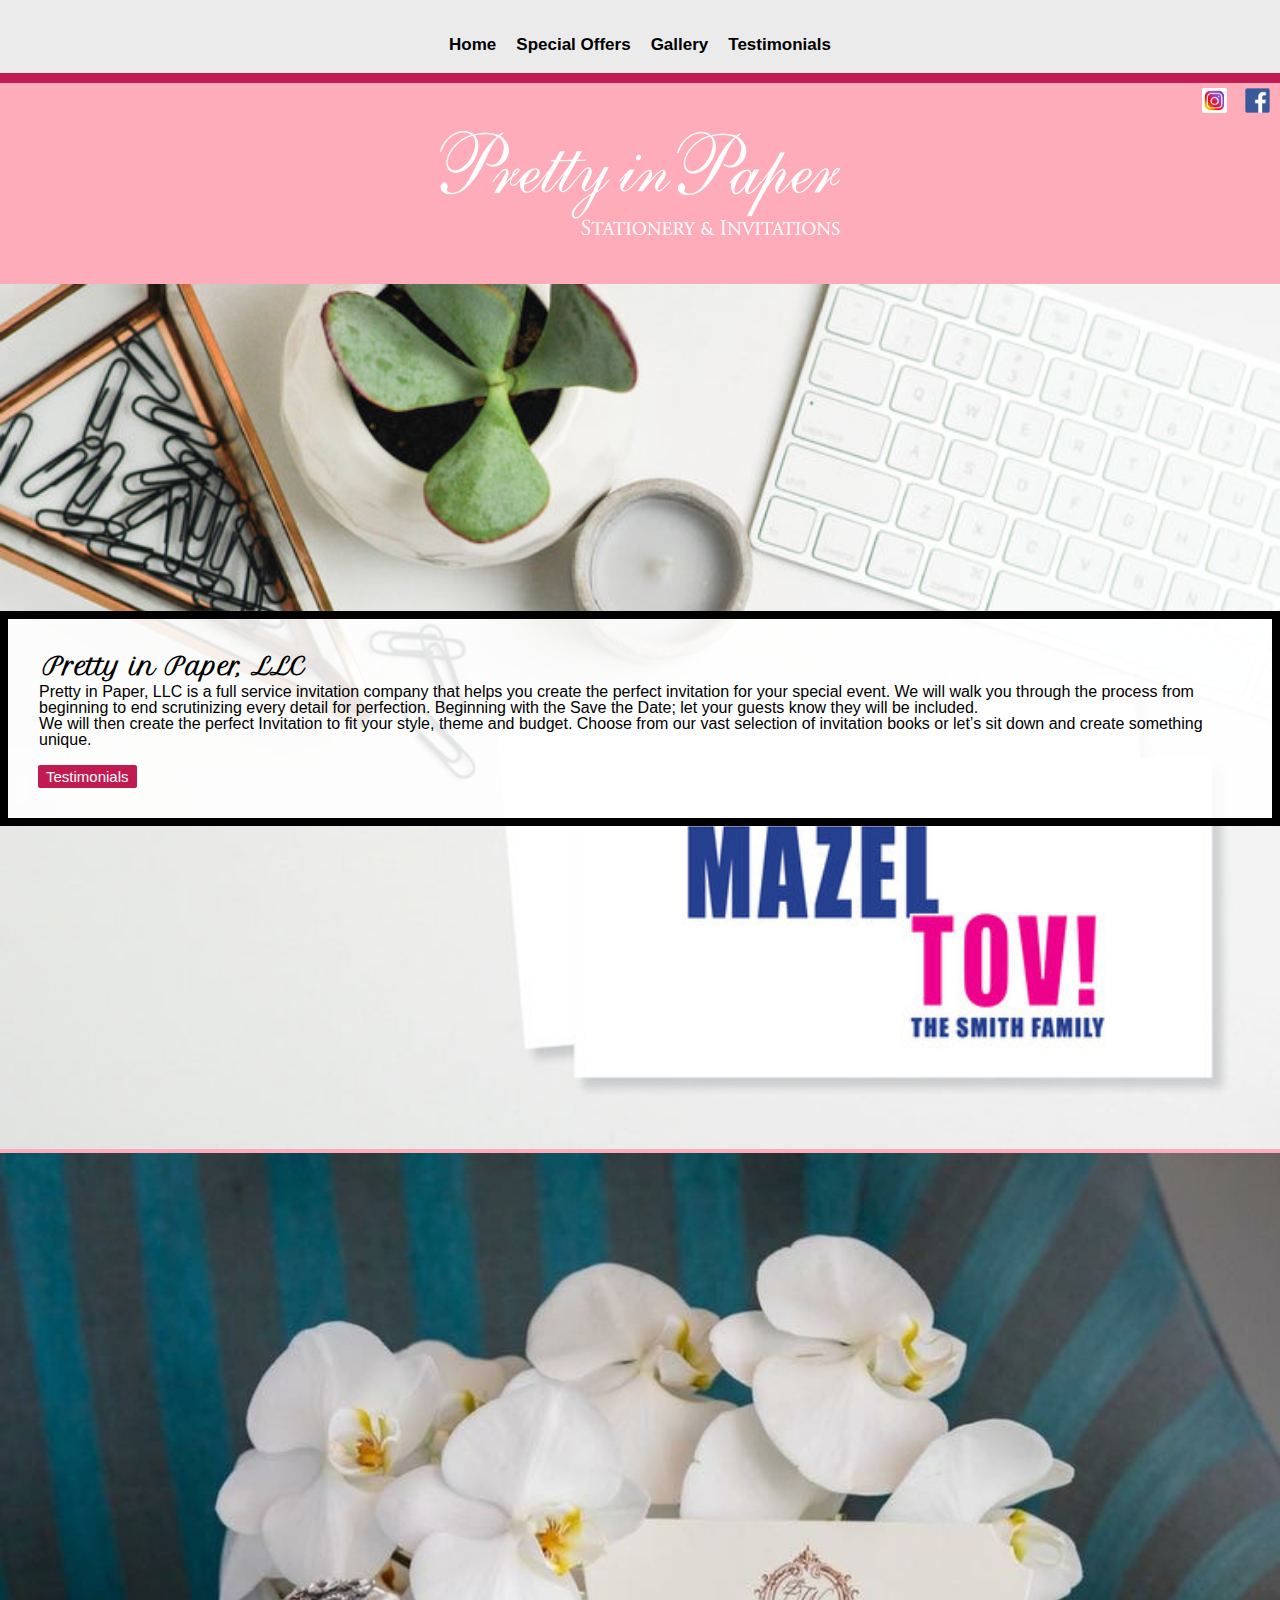
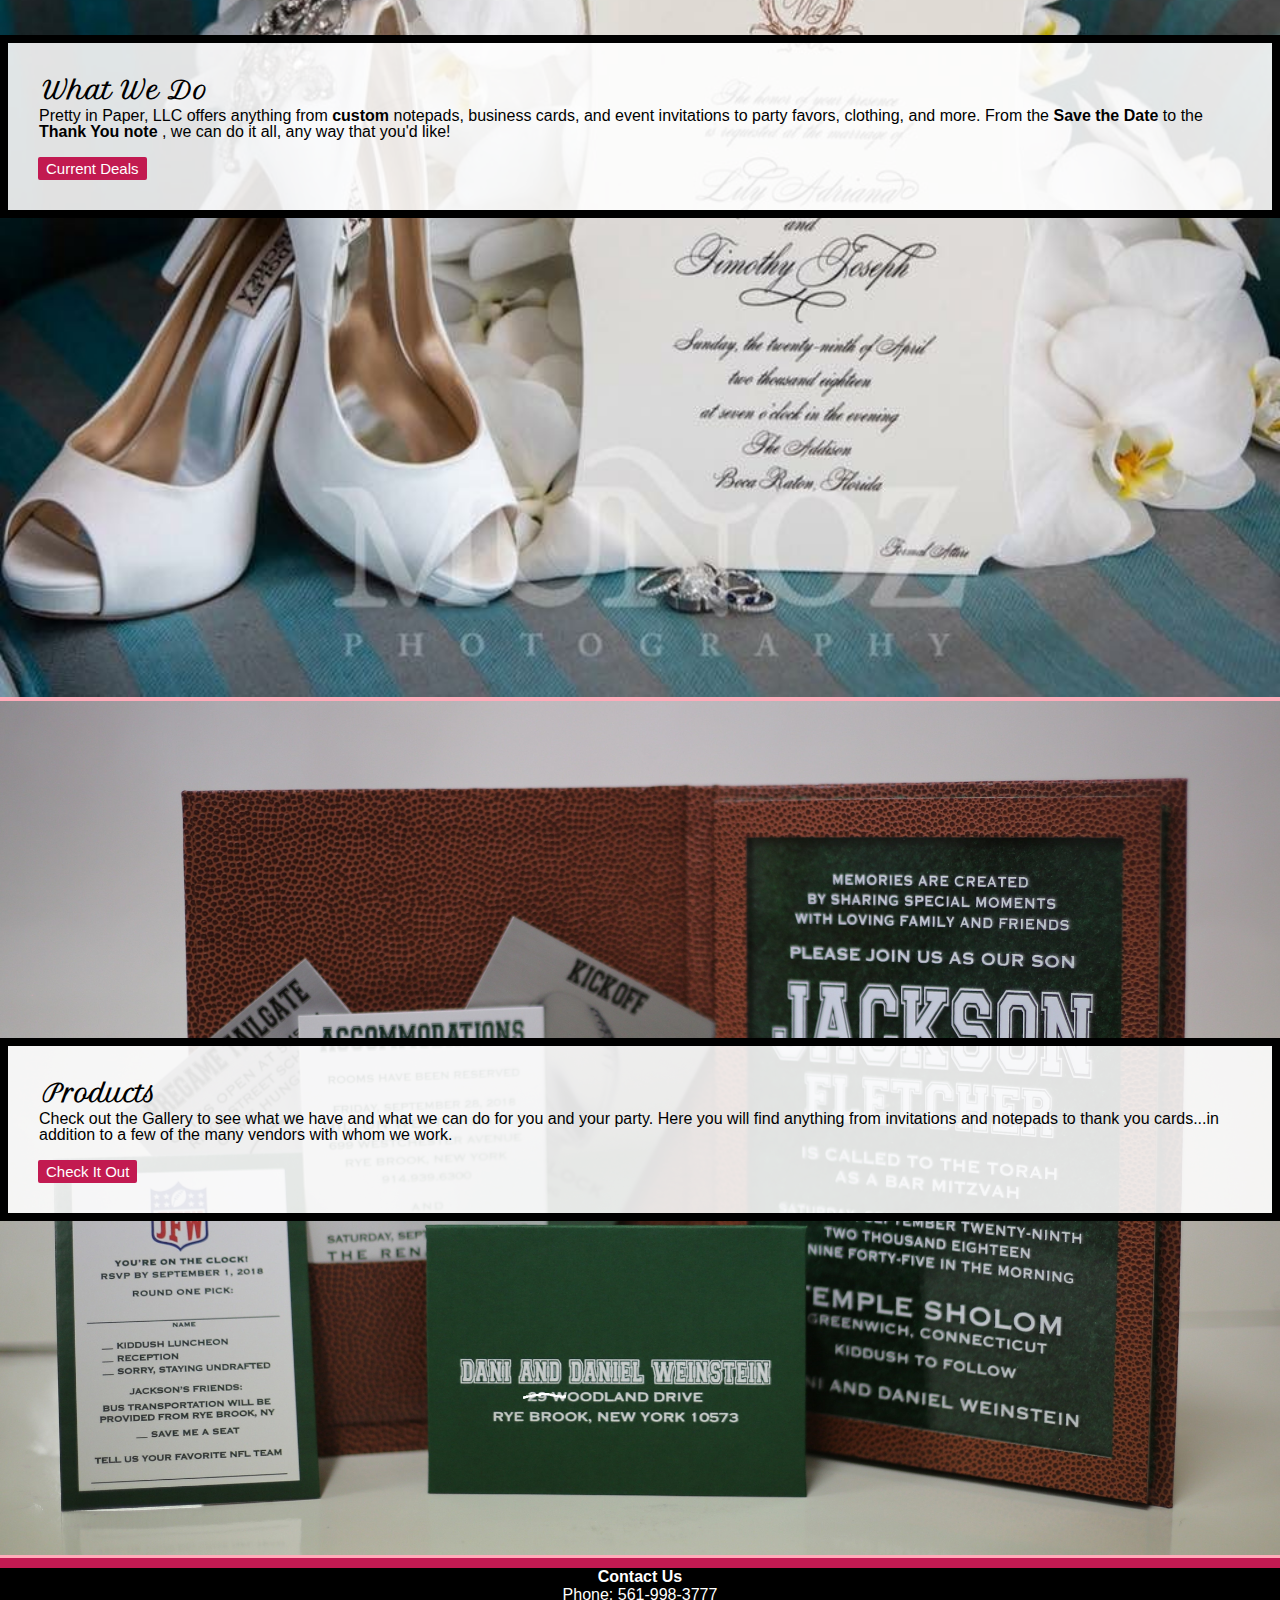
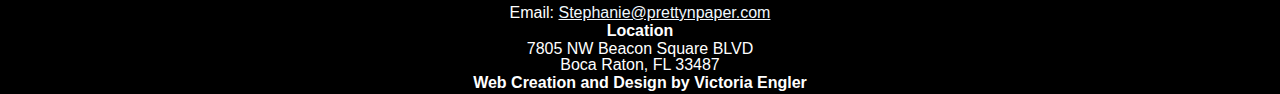
==== index.html @ df0af8cc "content commit" ====
<!DOCTYPE html>
<html lang="en">
<head>
    <meta charset="UTF-8">
    <meta name="viewport" content="width=device-width, initial-scale=1.0">
    <link rel="stylesheet" type="text/css" href="css/html5reset.css">
    <link rel="stylesheet" type="text/css" href="css/style.css">
    <meta http-equiv="X-UA-Compatible" content="ie=edge">
    <link rel="shortcut icon" type="image/png" href="images/pnp_logo.jpeg"/>
    <link href="https://fonts.googleapis.com/css?family=Petit+Formal+Script&display=swap" rel="stylesheet">
    <title>Pretty in Paper, LLC</title>
</head>
<body>  
    <div class="skip" > <a href="#logo">Skip to Main Content</a></div>
    <header>
    <nav class='top'>
        <ul class='navigate'>
            <li class="nav_item"><a href="#skip">Home</a></li>
            <li class="nav_item"><a href="offers.html">Special Offers</a></li>
            <li class="nav_item"><a href="gallery.html">Gallery</a></li>
            <li class="nav_item"><a href="testimonials.html">Testimonials</a></li>
        </ul>
    </nav>
    </header>
    <main class='container' id=skip> 
        <div class='logo'>
            <div class='media_links'>
            <ul>    
                <li class='media_item'><a href='https://www.facebook.com/prettynpaperllc/'><img alt='facebook' src='images/facebook.png'></a></li>
                <li class='media_item'><a href='https://www.instagram.com/pretty_n_paper'><img alt='instagram' src='images/instagram.jpg'></a></li>
            </ul>
            </div>
    </div>
    <div class='descript-pic' >
        <img src='images/checkcard4.jpg' alt='descript'/>
    </div>
    <div class='descript text'>
        <h1>Pretty in Paper, LLC</h1>
        <p>Pretty in Paper, LLC is a full service invitation company that helps you create the perfect invitation for your special event. We will walk you through the process from beginning to end scrutinizing every detail for perfection. Beginning with the Save the Date; let your guests know they will be included. <br>
         We will then create the perfect Invitation to fit your style, theme and budget. Choose from our vast selection of invitation books or let’s sit down and create something unique. </p>
         <br>
         <button><a href="testimonials.html">Testimonials</a></button>
    </div>
        <div class= 'services-pic'>
            <img src="images/weldoninvite.jpg" alt="servicces" id='servpic'>
        </div>
        <div class='services text'>    
            <h1>What We Do</h1>
            <p>Pretty in Paper, LLC offers anything from <b>custom</b> notepads, business cards, and event invitations to party favors, clothing, and more. From the <b>Save the Date</b> to the <b> Thank You note</b> , we can do it all, any way that you'd like! </p>
            <br>
        <button><a href="offers.html">Current Deals</a></button>
        </div>
        <div class='prod-pic'>
            <img src="images/jax9.jpg" alt="jacksonfletch" id='jaxpic'>
        </div>
        <div class='products text'>
            <h1>Products</h1>
            <p>Check out the Gallery to see what we have and what we can do for you and your party. Here you will find anything from invitations and notepads to thank you cards...in addition to a few of the many vendors with whom we work.</p>
            <br>
            <button><a href="gallery.html">Check It Out</a></button>
        </div>

    </div>
</main>
<footer>
    <div class='contact'>
        <h1>Contact Us</h1>
        <p>Phone: 561-998-3777</p>
        <p>Email: <a class= 'footlink' href="mailto:stephanie@prettynpaper.com"  target="_top">Stephanie@prettynpaper.com</a></p>
    </div>
        
    <div class='address'>
        <h1>Location</h1>
        <p>7805 NW Beacon Square BLVD
        <br> Boca Raton, FL 33487</p>
        <p class='plug'>Web Creation and Design by Victoria Engler</p>
    </div>
</footer>
</body>
</html>
---- css/style.css ----
html{
  scroll-behavior: smooth;
  background: rgba(233, 233, 233, 0.89)
}
body{
  display: grid;
}

.top{
  display: -webkit-box;
display: -ms-flexbox;
display: flex;
-ms-flex-wrap: wrap;
    flex-wrap: wrap;
-webkit-box-orient: vertical;
-webkit-box-direction: normal;
    -ms-flex-direction: column;
        flex-direction: column;
        justify-content: center;
        align-items: center;
  align-items: center;
  justify-content: space-between;
}

header{
  border-bottom: 10px solid rgb(194, 26, 82);
}


.navigate, nav a{
  display: flex;
  flex-wrap: wrap;
  flex-direction: row;
    font-family: Arial, Helvetica, sans-serif;
    font-size: 17px;
    text-align: center;
  padding: 10px;
  color:black;
    font-weight: bold;
    text-decoration: none;
    justify-content: space-evenly
}
main h1 {
  text-align: left;
  font-weight: bold;
  padding: 5px;
  font-family:'Petit Formal Script', cursive;
  font-size: 1.5em
}

main p{
  font-family: Arial, Helvetica, sans-serif;
  text-align: left;
  font-size: 1em
}

.media_item{
  float: right;
  list-style-type: none;
  position: relative;
  padding: 2px;
  padding-top: 5px;
  padding-left: 8px;
  padding-right:10px
 
}

.media_links img{
    width: 25px;
    height: 25px;
    border-top-left-radius: 2px;
    border-top-right-radius: 2px;
    border-bottom-left-radius: 2px;
    border-bottom-right-radius: 2px;
  }

.media_links li:hover{
  opacity: .8;
}

nav a:active {
  color:purple
}

.skip a{
    background: white;
    left: 0;
    padding: 6px;
    -webkit-transition: top 1s ease-out;
    transition: top 1s ease-out;
    z-index: 1;
    position: relative;
    top:-40px;}
  
  .skip a:focus{
    top: 10px;
    text-decoration-style: solid;

  }
   
  *:focus{
    border: .4px solid rgb(0, 0, 0) 
  }

  @-webkit-keyframes logo_grow{
    from{width:15px}
    to{width:420px}
  }
  
  @keyframes logo_grow{
    from{width:15px}
    to{width:420px}
  } 
  


.container{
  display: grid;
  grid-template-columns: auto auto auto;
  grid-template-rows: repeat(5x auto);
  grid-row-gap: 1px;
  background-color: rgb(255, 172, 186);
  grid-column: 1/-1;
  justify-content: center
}

.logo{
  background-image: url('../images/pretty-logo.png');
  min-height: 200px;
  grid-column: 1 / span 3;
  background-position: center;
  background-repeat: no-repeat;
}


.descript, .services, .products{
  grid-column: 1/ -1;

}

.descript-pic img, .services-pic img, .prod-pic img{
  max-width: -webkit-fill-available;
  min-width: -webkit-fill-available;
}

.descript-pic, .services-pic, .prod-pic{
  grid-column: 1 / -1;
  margin: 0;
  padding: 0;
  overflow: hidden;
}

.descript, .descript-pic{
  grid-row: 2/ span 1;
}

.services-pic, .services{
  grid-row: 3/ span 1
}
.products, .prod-pic{
  grid-row: 4/span 1
}

.text{
  background-color: rgba(255, 255, 255, 0.877);
  border: 8px solid black;
  padding: 30px;
  align-self: center;
  justify-content: center;
}

button{
  border: 1px solid black;
  border-radius: 2px;
  border:  2px solid rgb(194, 26, 82);
  background-color: rgb(194, 26, 80);
}

button a{
  color: white;
  text-decoration: none;
  font-size: 15px
}

.canasta, .canasta-pic{
  grid-row: 2/ span 1
}

.wine, .wine-pic{
  grid-row: 3/span 1
}

.cards{
  grid-row: 4/span 1;
}

.cards>img{
  display: -webkit-box;
  display: -ms-flexbox;
  display: flex;
  -webkit-box-pack: center;
      -ms-flex-pack: center;
          justify-content: center;
  -webkit-box-align: baseline;
      -ms-flex-align: baseline;
          align-items: baseline;
  -webkit-box-orient: horizontal;
  -webkit-box-direction: normal;
      -ms-flex-direction: row;
          flex-direction: row;
          flex-wrap: wrap;
          
}

#offerpic{
  margin: 10px;
  max-width: 400px;
  box-shadow: 0px 0px 5px 5px grey
  
}

.deal > p, .cards > p{
  background-color: rgba(255, 255, 255, 0.959);
  border: 5px solid black;
  padding: 15px 15px 15px 15px;
  margin: 10px;
  align-self: center;
  justify-content: center;
  font-size: 20px
}

.gallery{
  display: -webkit-box;
  display: -ms-flexbox;
  display: flex;
  -webkit-box-pack: center;
      -ms-flex-pack: center;
          justify-content: center;
  min-height: 600px;
  -webkit-box-align: start;
      -ms-flex-align: start;
          align-items: flex-start;
  -webkit-box-orient: horizontal;
  -webkit-box-direction: normal;
      -ms-flex-direction: row;
          flex-direction: row;
  -ms-flex-wrap: wrap;
      flex-wrap: wrap;


}
.gallery> img{
  margin: 10px;
  width: 400px;

}

section > h2 {
  font-size: 1.5em;
  text-align: center;
  padding: 5px;
}

/*footer related*/
footer {
  display: grid;
  grid-template-rows: 3;
  background: black;
  color: white;
  border-top: 10px solid rgb(194, 26, 82);
  padding-bottom: 2px
}

footer h1, h2, h3, p {
  text-align: center;
  padding: 1px;
  font-family: Arial, Helvetica, sans-serif
}

.contact{
  grid-row: 1
}
.address{
  grid-row: 3
}

.footlink{
  color: aliceblue
}

.footlink:hover, button:hover{
  opacity: .8
}

.plug {
  font-weight: bold
}

@media screen and (prefers-reduce-motion: reduce){
  #logo {
    -webkit-animation: none;
    animation: none
  }
}

@media screen and (min-width: 750px){}
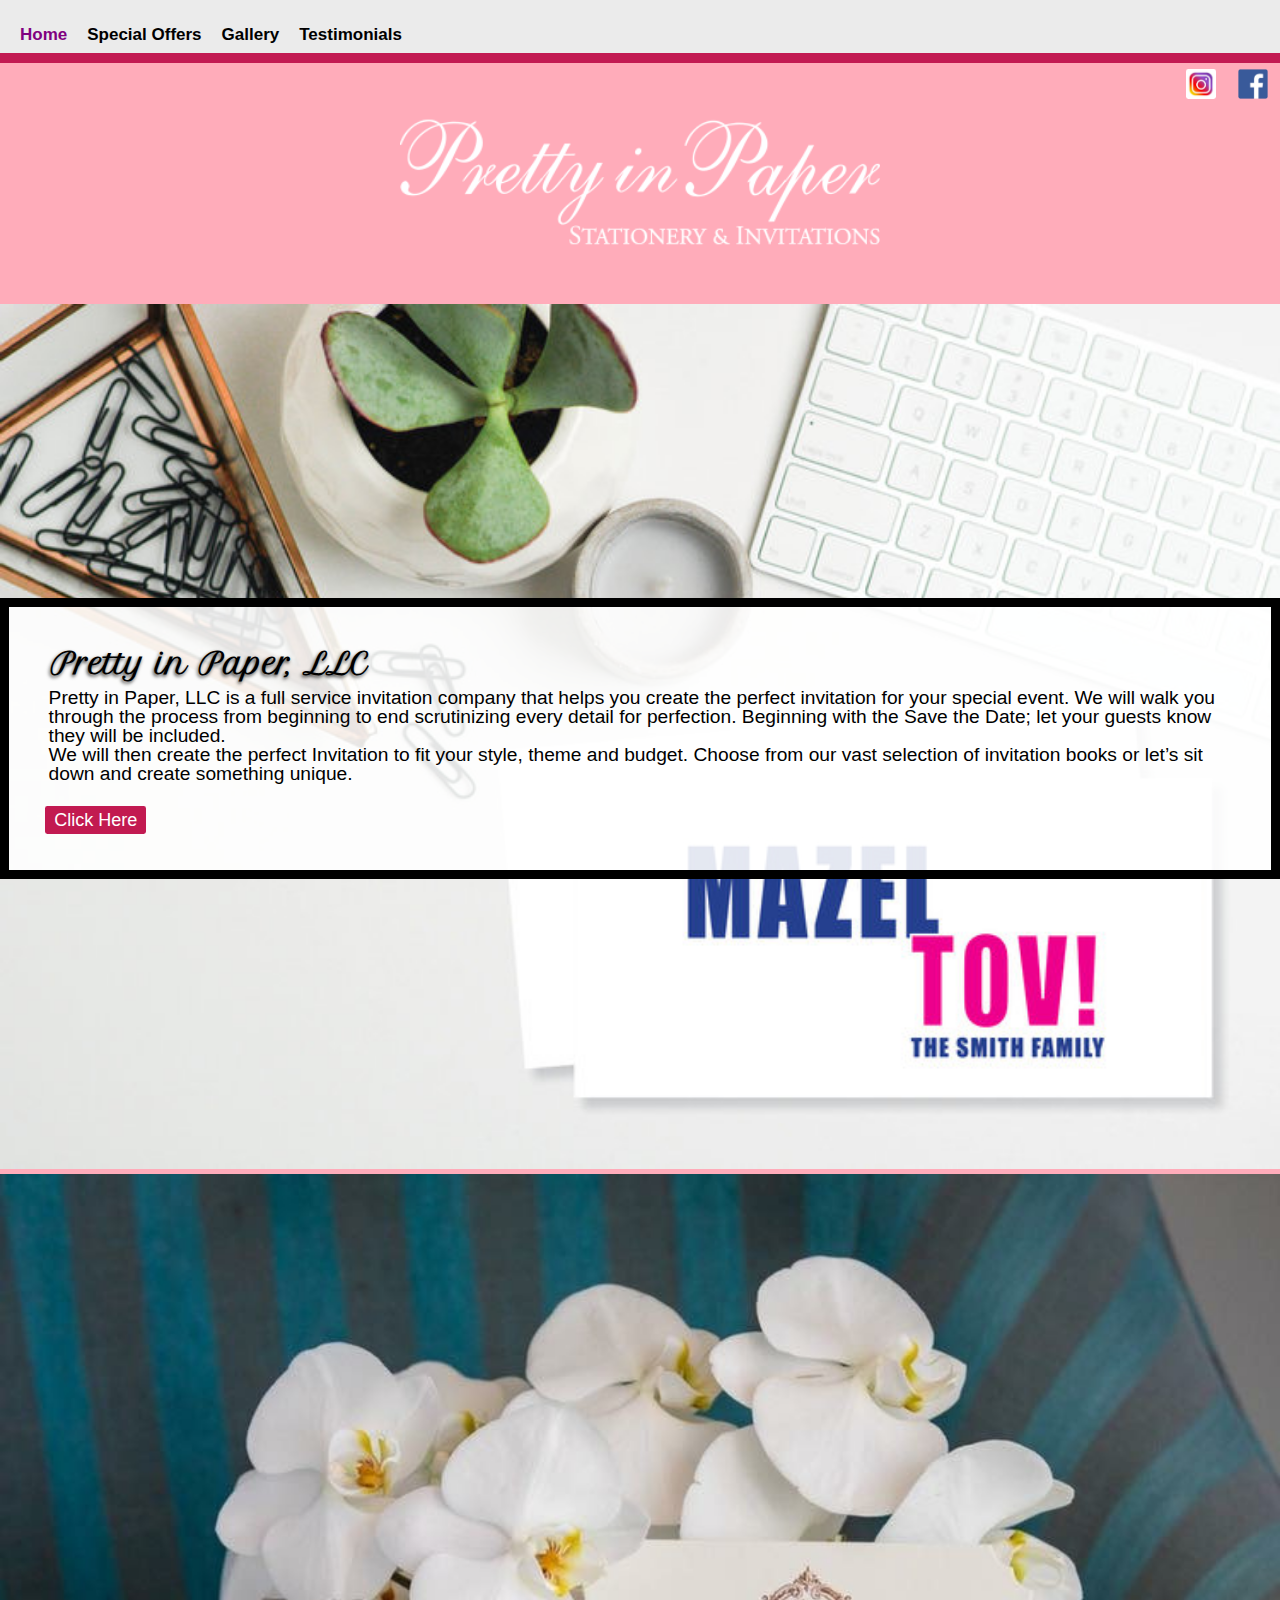
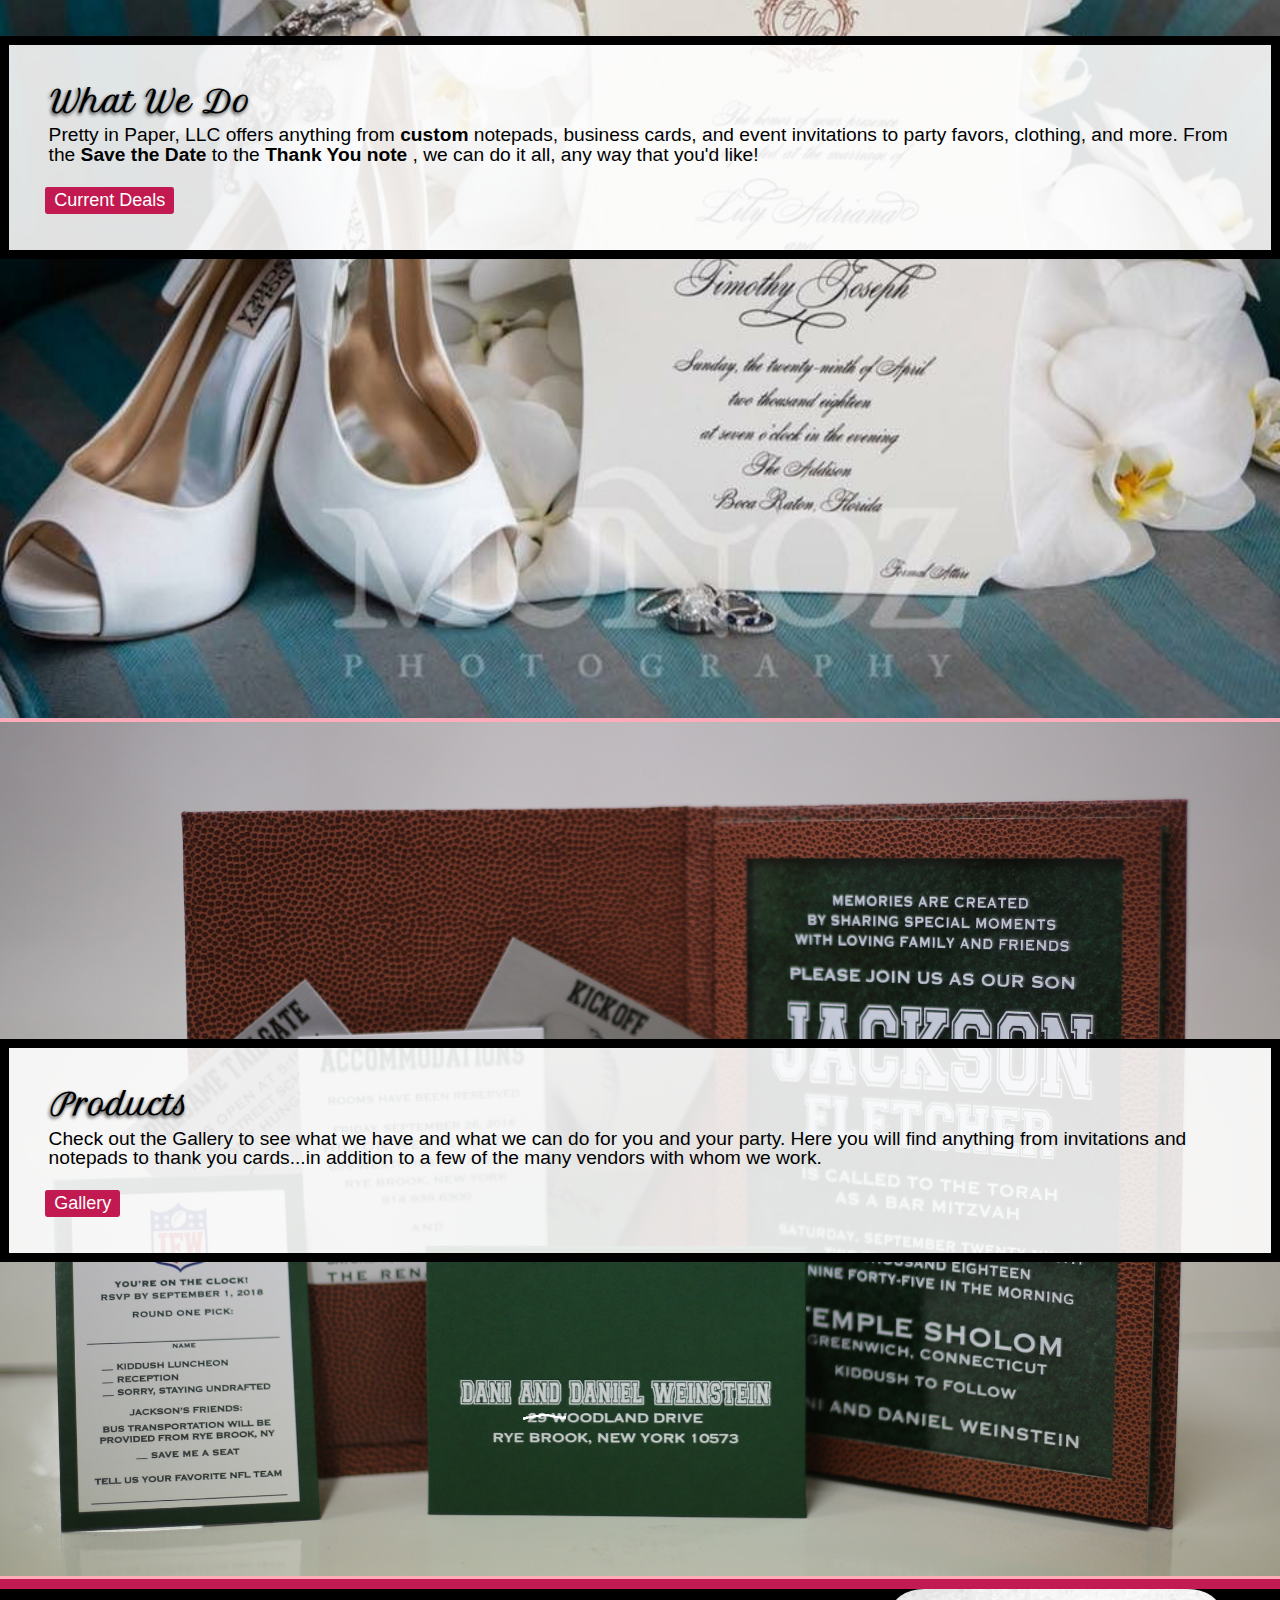
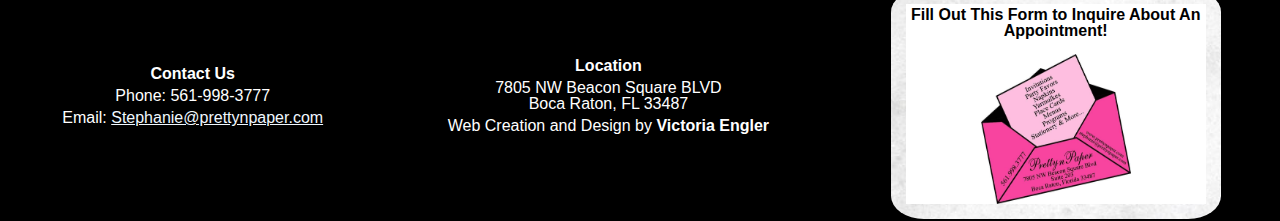
==== commit a2fd28fb: "validators clean, updated requirements" ====
--- a/index.html
+++ b/index.html
@@ -11,11 +11,11 @@
     <title>Pretty in Paper, LLC</title>
 </head>
 <body>  
-    <div class="skip" > <a href="#logo">Skip to Main Content</a></div>
+    <div class="skip" > <a href="#skip">Skip to Main Content</a></div>
     <header>
     <nav class='top'>
         <ul class='navigate'>
-            <li class="nav_item"><a href="#skip">Home</a></li>
+            <li class="nav_item"><a href="#skip" id='current'>Home</a></li>
             <li class="nav_item"><a href="offers.html">Special Offers</a></li>
             <li class="nav_item"><a href="gallery.html">Gallery</a></li>
             <li class="nav_item"><a href="testimonials.html">Testimonials</a></li>
@@ -39,7 +39,7 @@
         <p>Pretty in Paper, LLC is a full service invitation company that helps you create the perfect invitation for your special event. We will walk you through the process from beginning to end scrutinizing every detail for perfection. Beginning with the Save the Date; let your guests know they will be included. <br>
          We will then create the perfect Invitation to fit your style, theme and budget. Choose from our vast selection of invitation books or let’s sit down and create something unique. </p>
          <br>
-         <button><a href="testimonials.html">Testimonials</a></button>
+         <button onclick="window.location.href = 'testimonials.html';">Click Here</button>
     </div>
         <div class= 'services-pic'>
             <img src="images/weldoninvite.jpg" alt="servicces" id='servpic'>
@@ -48,7 +48,7 @@
             <h1>What We Do</h1>
             <p>Pretty in Paper, LLC offers anything from <b>custom</b> notepads, business cards, and event invitations to party favors, clothing, and more. From the <b>Save the Date</b> to the <b> Thank You note</b> , we can do it all, any way that you'd like! </p>
             <br>
-        <button><a href="offers.html">Current Deals</a></button>
+        <button onclick="window.location.href = 'offers.html';">Current Deals</button>
         </div>
         <div class='prod-pic'>
             <img src="images/jax9.jpg" alt="jacksonfletch" id='jaxpic'>
@@ -57,24 +57,47 @@
             <h1>Products</h1>
             <p>Check out the Gallery to see what we have and what we can do for you and your party. Here you will find anything from invitations and notepads to thank you cards...in addition to a few of the many vendors with whom we work.</p>
             <br>
-            <button><a href="gallery.html">Check It Out</a></button>
+            <button onclick="window.location.href = 'gallerry.html';">Gallery</button>
         </div>
 
-    </div>
 </main>
 <footer>
     <div class='contact'>
         <h1>Contact Us</h1>
         <p>Phone: 561-998-3777</p>
-        <p>Email: <a class= 'footlink' href="mailto:stephanie@prettynpaper.com"  target="_top">Stephanie@prettynpaper.com</a></p>
+        <p>Email: <a class= 'footlink' href="mailto:stephanie@prettynpaper.com"  target="_top">Stephanie@prettynpaper.com</a><br><br></p>
     </div>
         
     <div class='address'>
         <h1>Location</h1>
         <p>7805 NW Beacon Square BLVD
         <br> Boca Raton, FL 33487</p>
-        <p class='plug'>Web Creation and Design by Victoria Engler</p>
+        <p class='plug'>Web Creation and Design by <b>Victoria Engler</b><br><br></p>
     </div>
+    <a href="" id='flip'>
+    <div class="flip-card">
+        <div class="flip-card-inner">
+            <div class="flip-card-front"> 
+                <h2>Fill Out This Form to Inquire About An Appointment!</h2>  
+            </div>
+                <div class="flip-card-back">
+                <form action="https://formspree.io/mzbglzpg" method="POST">
+                <fieldset>
+                <legend>Appointment Inquiry Form</legend>
+                
+                 <div class = "info">
+                    <label for ="name">Name:</label><input type="text" id='name' name="name" /> 
+                    <label for ="phone">Phone Number:</label><input type="text" id="phone" name ="phone" required/> 
+                    <label for ="message">Message:</label><textarea id = "message" ></textarea>
+                </div>
+                <input type="submit" value=" Submit Form"/>
+            </fieldset>     
+            </form>
+                  
+                </div>
+            </div>
+          </div>
+          </a>
 </footer>
 </body>
 </html>--- a/css/style.css
+++ b/css/style.css
@@ -6,49 +6,44 @@
   display: grid;
 }
 
-.top{
-  display: -webkit-box;
-display: -ms-flexbox;
-display: flex;
--ms-flex-wrap: wrap;
-    flex-wrap: wrap;
--webkit-box-orient: vertical;
--webkit-box-direction: normal;
-    -ms-flex-direction: column;
-        flex-direction: column;
-        justify-content: center;
-        align-items: center;
-  align-items: center;
-  justify-content: space-between;
-}
 
 header{
   border-bottom: 10px solid rgb(194, 26, 82);
 }
 
-
-.navigate, nav a{
+nav ul{
   display: flex;
   flex-wrap: wrap;
-  flex-direction: row;
+  flex-direction: column
+}
+
+header, nav a{
     font-family: Arial, Helvetica, sans-serif;
+    color:black;
     font-size: 17px;
     text-align: center;
   padding: 10px;
-  color:black;
     font-weight: bold;
     text-decoration: none;
     justify-content: space-evenly
 }
-main h1 {
+
+header a:hover, header a:active, .footlink:hover, button:hover {
+  color:rgb(197, 55, 197);
+  text-decoration: underline;
+  opacity: .8
+  ;}
+
+main h1, .t-pic >h2{
   text-align: left;
   font-weight: bold;
+  text-shadow: -1px 2px 3px #363636;
   padding: 5px;
   font-family:'Petit Formal Script', cursive;
   font-size: 1.5em
 }
 
-main p{
+main p, legend {
   font-family: Arial, Helvetica, sans-serif;
   text-align: left;
   font-size: 1em
@@ -78,9 +73,6 @@
   opacity: .8;
 }
 
-nav a:active {
-  color:purple
-}
 
 .skip a{
     background: white;
@@ -103,18 +95,17 @@
   }
 
   @-webkit-keyframes logo_grow{
-    from{width:15px}
-    to{width:420px}
+    0% {opacity:0}
+    100% {opacity:1}
   }
   
   @keyframes logo_grow{
-    from{width:15px}
-    to{width:420px}
+    0% {opacity:0}
+    100% {opacity:1}
   } 
   
 
-
-.container{
+.container, .o-container{
   display: grid;
   grid-template-columns: auto auto auto;
   grid-template-rows: repeat(5x auto);
@@ -123,6 +114,9 @@
   grid-column: 1/-1;
   justify-content: center
 }
+.o-container{
+  grid-template-columns: 1fr 1fr;
+}
 
 .logo{
   background-image: url('../images/pretty-logo.png');
@@ -130,13 +124,19 @@
   grid-column: 1 / span 3;
   background-position: center;
   background-repeat: no-repeat;
-}
-
+  animation: logo_grow ease 5s;
+  animation-fill-mode: forwards;
+  animation-iteration-count: 1;
+}
+
+#current{
+  color: purple
+}
 
 .descript, .services, .products{
   grid-column: 1/ -1;
-
-}
+}
+
 
 .descript-pic img, .services-pic img, .prod-pic img{
   max-width: -webkit-fill-available;
@@ -150,15 +150,27 @@
   overflow: hidden;
 }
 
-.descript, .descript-pic{
+.descript, .descript-pic, .canasta, .canasta-pic, #t-1{
   grid-row: 2/ span 1;
 }
 
-.services-pic, .services{
+.services-pic, .services, .wine, .wine-pic, #best{
   grid-row: 3/ span 1
 }
-.products, .prod-pic{
+.products, .prod-pic, .cards, #jax{
   grid-row: 4/span 1
+}
+
+.cards{
+  display: flex;
+  flex-wrap: wrap;
+  flex-direction: column;
+  grid-column: 1/-1;
+}
+
+
+.lily{
+  grid-row: 5/ span 1
 }
 
 .text{
@@ -174,27 +186,13 @@
   border-radius: 2px;
   border:  2px solid rgb(194, 26, 82);
   background-color: rgb(194, 26, 80);
-}
-
-button a{
   color: white;
-  text-decoration: none;
   font-size: 15px
 }
 
-.canasta, .canasta-pic{
-  grid-row: 2/ span 1
-}
-
-.wine, .wine-pic{
-  grid-row: 3/span 1
-}
-
-.cards{
-  grid-row: 4/span 1;
-}
-
-.cards>img{
+
+
+.gallery{
   display: -webkit-box;
   display: -ms-flexbox;
   display: flex;
@@ -212,14 +210,22 @@
           
 }
 
-#offerpic{
+
+.canasta-pic, .wine-pic{
+  grid-column: 1/span 1
+}
+.canasta, .wine{
+  grid-column: 2/span 1
+}
+
+.offerpic, .gallery >img{
   margin: 10px;
   max-width: 400px;
-  box-shadow: 0px 0px 5px 5px grey
-  
-}
-
-.deal > p, .cards > p{
+  box-shadow: 0px 0px 5px 5px rgb(212, 41, 135)
+  
+}
+
+.deal > p, .cards > p, #galhead{
   background-color: rgba(255, 255, 255, 0.959);
   border: 5px solid black;
   padding: 15px 15px 15px 15px;
@@ -229,42 +235,59 @@
   font-size: 20px
 }
 
+
 .gallery{
-  display: -webkit-box;
-  display: -ms-flexbox;
-  display: flex;
-  -webkit-box-pack: center;
-      -ms-flex-pack: center;
-          justify-content: center;
   min-height: 600px;
   -webkit-box-align: start;
       -ms-flex-align: start;
-          align-items: flex-start;
-  -webkit-box-orient: horizontal;
-  -webkit-box-direction: normal;
-      -ms-flex-direction: row;
-          flex-direction: row;
-  -ms-flex-wrap: wrap;
-      flex-wrap: wrap;
-
-
-}
-.gallery> img{
+      align-items: flex-start;
+      grid-row: 3/span 2;
+      
+}
+#galhead, .t-pic, .t-pic>h2{
+  text-align: center
+
+}
+
+.gallery > img:hover{
+  filter: opacity(.8)
+}
+
+.gallery> img, .t-pic>img{
   margin: 10px;
-  width: 400px;
-
-}
-
-section > h2 {
-  font-size: 1.5em;
+  max-width: 400px;
+  max-height: 400px;
+}
+#jax, #lily, #best{
+  padding-top: 20px;
+  padding-bottom: 10px
+}
+
+.t-pic > img{
+  box-shadow: 0px 0px 5px 5px rgb(145, 141, 141)
+}
+
+.gallery > h2{
+  display: none
+}
+#test{
+background-image: url('../images/granite.jpg'); /*parallax*/
+background-attachment: fixed;
+background-repeat: no-repeat;
+background-size: cover;
+}
+.t-pic>p{
   text-align: center;
-  padding: 5px;
-}
+  margin: 15px 35px 15px 35px;
+}
+
 
 /*footer related*/
 footer {
-  display: grid;
-  grid-template-rows: 3;
+  display: flex;
+  flex-wrap: wrap;
+  justify-content: space-around;
+  align-items: center;
   background: black;
   color: white;
   border-top: 10px solid rgb(194, 26, 82);
@@ -273,34 +296,134 @@
 
 footer h1, h2, h3, p {
   text-align: center;
-  padding: 1px;
-  font-family: Arial, Helvetica, sans-serif
-}
-
-.contact{
-  grid-row: 1
-}
-.address{
-  grid-row: 3
-}
-
-.footlink{
+  padding: 3px;
+  font-family: Arial, Helvetica, sans-serif;
+}
+
+.footlink:link{
   color: aliceblue
 }
 
-.footlink:hover, button:hover{
-  opacity: .8
-}
-
-.plug {
-  font-weight: bold
+
+.flip-card {
+  background-image: url(../images/granite.jpg);
+  position:relative;
+  width: 300px;
+  height: 200px;
+  padding: 15px 15px;
+  border-radius: 10%
+}
+
+.flip-card-inner {
+  width: 100%;
+  height: 100%;
+  text-align: center;
+  transition: transform 0.4s;
+  transform-style: preserve-3d;
+  
+}
+
+.flip-card:hover .flip-card-inner, .flip-card-back {
+  transform: rotateY(180deg);
+}
+#flip:focus .flip-card-inner, .flip-card-back {
+  transform: rotateY(180deg);
+} 
+
+.flip-card-front, .flip-card-back {
+  position: absolute;
+  width: 100%;
+  height: 100%;
+  -webkit-backface-visibility: hidden;
+  backface-visibility: hidden; 
+}
+
+.flip-card-front {
+  background:transparent;
+  color: black;
+  align-items: center;
+  justify-content: center;
+  background-image: url('../images/pnp_logo.jpeg');
+  background-size: 150px 150px;
+  background-repeat: no-repeat;
+  background-position: bottom
+  
+}
+
+
+.flip-card-back, .flip-card-front {
+  background-color: white;
+  color: black;
+}
+
+
+legend{ 
+  text-align: center;
+  font-size: 15px;
+  font-variant-caps: small-caps; 
+  padding: 20px 20px
+}
+
+fieldset{
+  border: 2px solid black;
+  border-radius: 5%
+
+}
+
+.info{
+  display: inline-grid;
+  grid-template-columns: 1fr 1.5fr;
+  grid-row-gap: 10px;
+}  
+
+input:focus {
+  border: 2px solid black;
+  background: #ccccca}
+
+input[type=submit]{
+  border: 1px solid black;
+  width: 100px;
+  vertical-align: sub;
+  border-radius: 5px;
+  -webkit-box-sizing: content-box;
+  -moz-box-sizing: content-box;
+  box-sizing: content-box;
+  background: rgba(196, 194, 194, 0.89)
+}
+
+input, textarea, select{
+  background-color:#FFFFFF;
 }
 
 @media screen and (prefers-reduce-motion: reduce){
-  #logo {
-    -webkit-animation: none;
-    animation: none
-  }
-}
-
-@media screen and (min-width: 750px){}+  .gallery > img:hover{
+    filter: none
+  }
+  .logo{
+    animation: none;
+  }
+}
+
+@media screen and ( max-width: 800px) and (min-width: 650px){
+  nav ul, .cards{
+    flex-direction: row
+  }
+}
+
+@media screen and (min-width: 800px){
+  main{
+    zoom:120%;
+  }
+
+  .gallery> img, .t-pic>img{
+    margin: 10px;
+    max-width: 500px;
+    max-height: 300px;
+  }
+  nav ul, .cards{
+    flex-direction: row;
+    
+  }
+
+}
+ 
